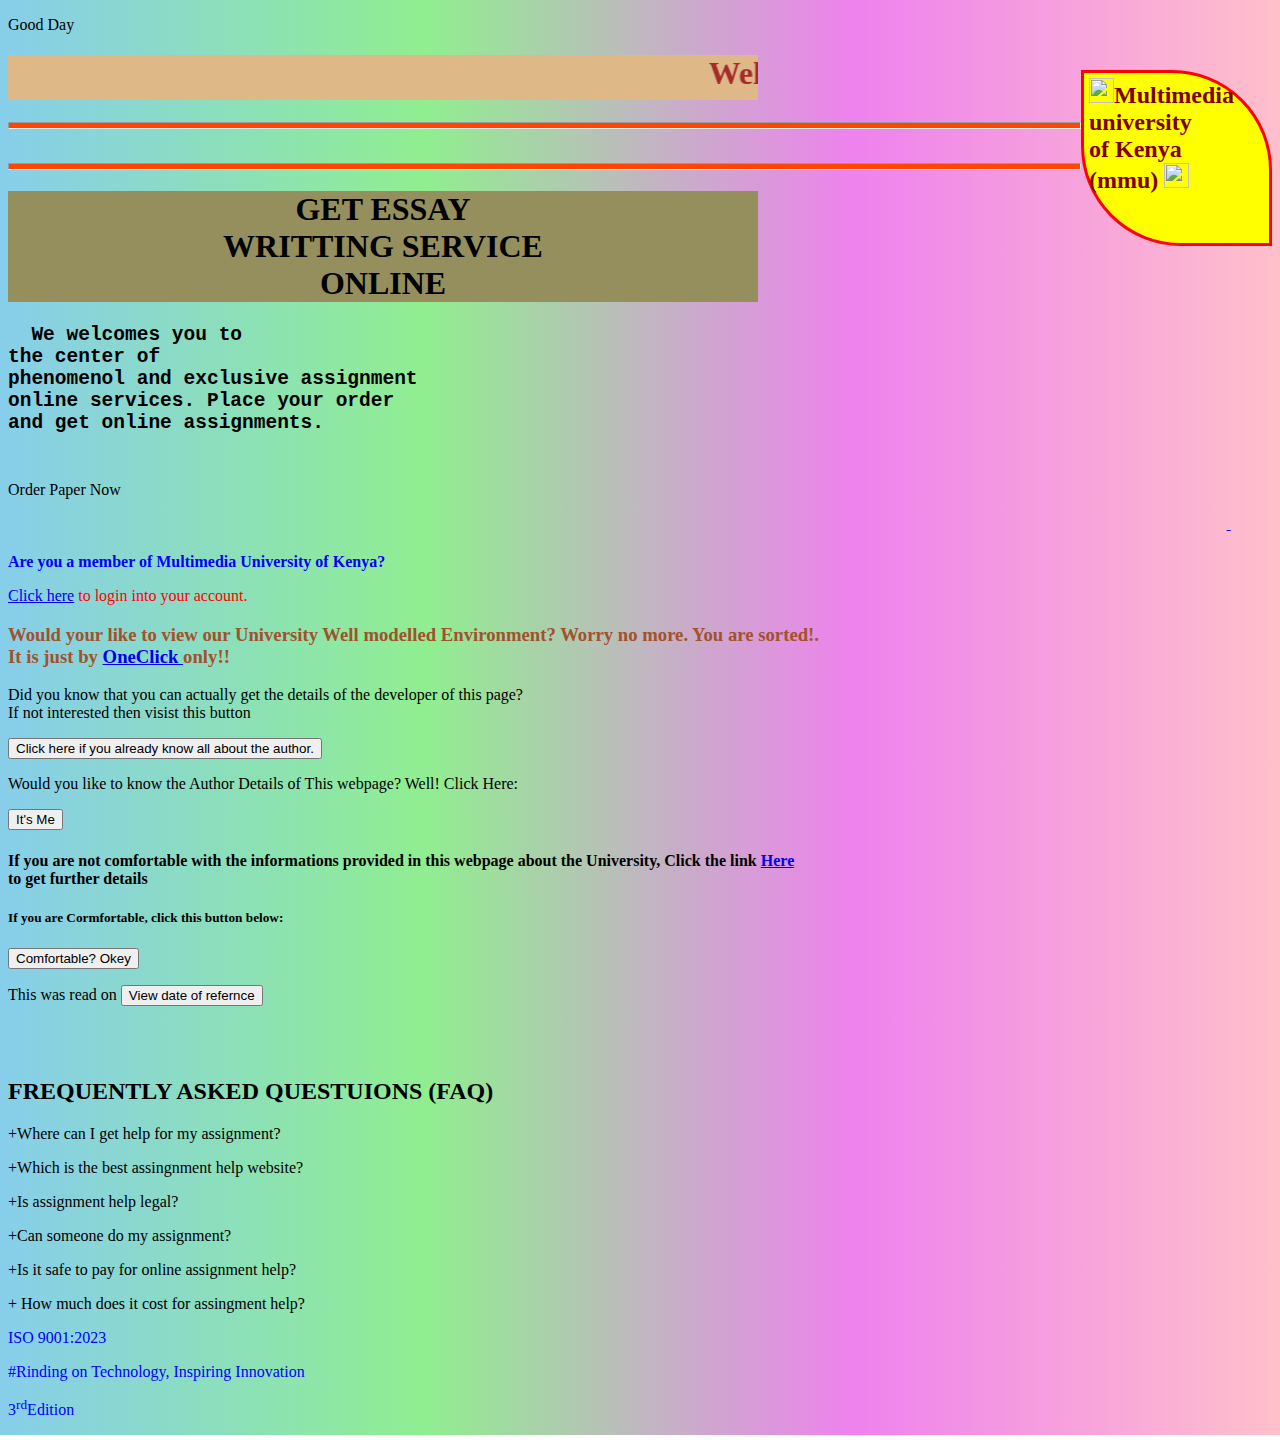
==== uni.html/index.html @ d45cbf3f "Create index.html" ====
<!DOCTYPE html>
<html>
<head>
    <title>www.mmu.co.ke</title>
<link rel="stylesheet" href="iniindex.css">
<script src="uniindex.js"></script>
</head>

<body>
  
  <p id="hour"></p>
 <script>
  const hour=new Date().getHours();
let greeting;
if (hour<18) {
    greeting="Good Day";
} else {
greeting="Good Evenning";
}
document.getElementById('hour').innerHTML=greeting;
 </script>

 
<h2 class="logo">  <a href="C:\Users\hp\Nicholas T Dropbox\NICHOLAS TERER\PC\Desktop\Universty\uni.html\image\1647414912973.jpg"><img src="C:\Users\hp\Nicholas T Dropbox\NICHOLAS TERER\PC\Desktop\Universty\uni.html\image\1647414912973.jpg" alt="" width="25px" height="25px"></a>Multimedia<br> university<br> of Kenya<br>(mmu) <a href="C:\Users\hp\Nicholas T Dropbox\NICHOLAS TERER\PC\Desktop\Universty\uni.html\image\1647414912983.jpg"><img src="C:\Users\hp\Nicholas T Dropbox\NICHOLAS TERER\PC\Desktop\Universty\uni.html\image\1647414912983.jpg" alt="" width="25px" height="25px"></a></h2>
  <h1 style="color: brown;"  style="background-color: aquamarine; margin-inline-end: 0%;"><marquee>Welcome to Multimedia University of Kenya</marquee></h1> 
  <hr style="color: orange;" height="50px" class="hri">
  
  <div class="home">
    <img src="" alt="">
    <hr class="hrr">
<h1 style="background-color:  rgb(148, 143, 92);">GET ESSAY<br> WRITTING SERVICE<br> ONLINE</h1>
<pre>
<h2>  We welcomes you to 
the center of
phenomenol and exclusive assignment 
online services. Place your order
and get online assignments.
</h2>
</pre>
<p onclick="document.getElementById('order').style.display='block'" class="order">Order Paper Now</p>
<p style="display: none;" id="order">visist <a href="unilogin.html">Order Paper </a> to register</p>

</div>
  
  
  <marquee><a href="C:\Users\hp\Nicholas T Dropbox\NICHOLAS TERER\PC\Desktop\Universty\uni.html\image\1647414912963.jpg"><img src="C:\Users\hp\Nicholas T Dropbox\NICHOLAS TERER\PC\Desktop\Universty\uni.html\image\1647414912963.jpg" alt="" height="300px"></a> <a href="C:\Users\hp\Nicholas T Dropbox\NICHOLAS TERER\PC\Desktop\Universty\uni.html\image\1647414912964.jpg"><img src="C:\Users\hp\Nicholas T Dropbox\NICHOLAS TERER\PC\Desktop\Universty\uni.html\image\1647414912964.jpg" alt="" height="300px"> </a> <a href="C:\Users\hp\Nicholas T Dropbox\NICHOLAS TERER\PC\Desktop\Universty\uni.html\image\1647414912973.jpg"><img src="C:\Users\hp\Nicholas T Dropbox\NICHOLAS TERER\PC\Desktop\Universty\uni.html\image\1647414912973.jpg" alt="" height="300px"></a> <a href="C:\Users\hp\Nicholas T Dropbox\NICHOLAS TERER\PC\Desktop\Universty\uni.html\image\1647414912976.jpg"><img src="C:\Users\hp\Nicholas T Dropbox\NICHOLAS TERER\PC\Desktop\Universty\uni.html\image\1647414912976.jpg" alt="" height="300px"></a></marquee>
 
  
 
  <p style="color: blue;"><strong>Are you a member of Multimedia University of Kenya?</strong></p>
<p style="color: red;" "><a href="unilogin.html">Click here</a> to login into your account.</p>

<h3  style="color: sienna;">Would your like to view our University Well modelled Environment? Worry no more. You are sorted!.<br> It is just by <a href="unipic.html">OneClick </a> only!!</h3>

<p id="view">Did you know that you can actually get the details of the developer of this page?<br> If not interested then visist this button</p>
<button type="button" onclick="document.getElementById('view').style.display='none'">Click here if you already know all about the author.</button>

<p id="detail" style="display: none;">Email: johanagikonyo552@gmail.com<br>Tel: 7686332<br> Postal Address:969-20300</p>
<p>Would you like to know the Author Details of This webpage? Well! Click Here:</p>
<button type="button" onclick="document.getElementById('detail').style.display='block'">It's Me</button>

<h4 id="comf">If you are not comfortable with the informations provided in this webpage about the University, Click the link <a href="uniinfo.html">Here</a><br>to get further details</h4>


<h5>If you are Cormfortable, click this button below:</h5>
<button type="button" onclick="document.getElementById('comf').innerHTML='Thank you!'">Comfortable? Okey</button>

<p>This was read on <button type="button" onclick="document.getElementById('yes').innerHTML=Date()">View date of refernce</button></p>
<p id="yes"></p><br><br>
<h2>FREQUENTLY ASKED QUESTUIONS (FAQ)</h2>

<p onclick="document.getElementById('simo').style.display='block'" class="shandow">+Where can I get help for my assignment?</p>
<p id="simo" style="display: none;">Using our platform find your expert assignment writer. Simply, submit your requrement<br>
on the website along with your details and our experts will get back to you instantly.</p>
 
<p onclick="document.getElementById('sim').style.display='block'" class="shandow">+Which is the best assingnment help website?</p>
<p id="sim" style="display: none;">You have already reached us, no need to go any further. Our academic writers  <br>offer academic writting services to students across the globe.</p>

<p onclick="document.getElementById('si').style.display='block'" class="shandow">+Is assignment help legal?</p>
<p id="si" style="display: none;">Yes.There was a time when assignment help from extetrnal soursces was a adebate but not any more. <br>Today students need academic support from academic experts to score good marks and get an edge over other collegues</p>

<p onclick="document.getElementById('sik').style.display='block'" class="shandow">+Can someone do my assignment?</p>
<p id="sik" style="display: none;">Sure! Our academic writters are helping our students to complete their assignments for years now. <br>Our aim now is to deliver quqality and plagiarism-free content to the students before the deadline.</p>

<p onclick="document.getElementById('simk').style.display='block'" class="shandow">+Is it safe to pay for online assignment help?</p>
<p id="simk" style="display: none;">Yes,security is our topmost priority. Our payment methods are 100% secure <br>and every transaction is encrypted <br></p>

<p onclick="document.getElementById('sk').style.display='block'" class="shandow">+ How much does it cost for assingment help?</p>
<p id="sk" style="display: none;">Our prices are highly competitive and you will not find such impeccamble assignment writting service anywhere. <br>Our cheap assignment services are easily available and affordable to students.</p>

<footer style="color: blue;">
    <p>ISO 9001:2023</p>
  <p>#Rinding on Technology, Inspiring Innovation</p> 
<P>3<SUp>rd</SUp>Edition</P>
</footer>


</body>
</html>
---- uni.html/iniindex.css ----
.logo{
    background-color: yellow;
    border-radius: 0 100px 0 100px;
    color: maroon;
    float: right;
    padding: 5px;
    border: solid red;
    width: 175px;
    height: 160px;
}
body{
    background: linear-gradient(90deg, skyBlue, lightGreen,   violet, pink);
}
h1{
    text-align: center;
    background-color: burlywood;
width: 750px;
}
hr{
    background-color: orangered;
    height: 5px;
}
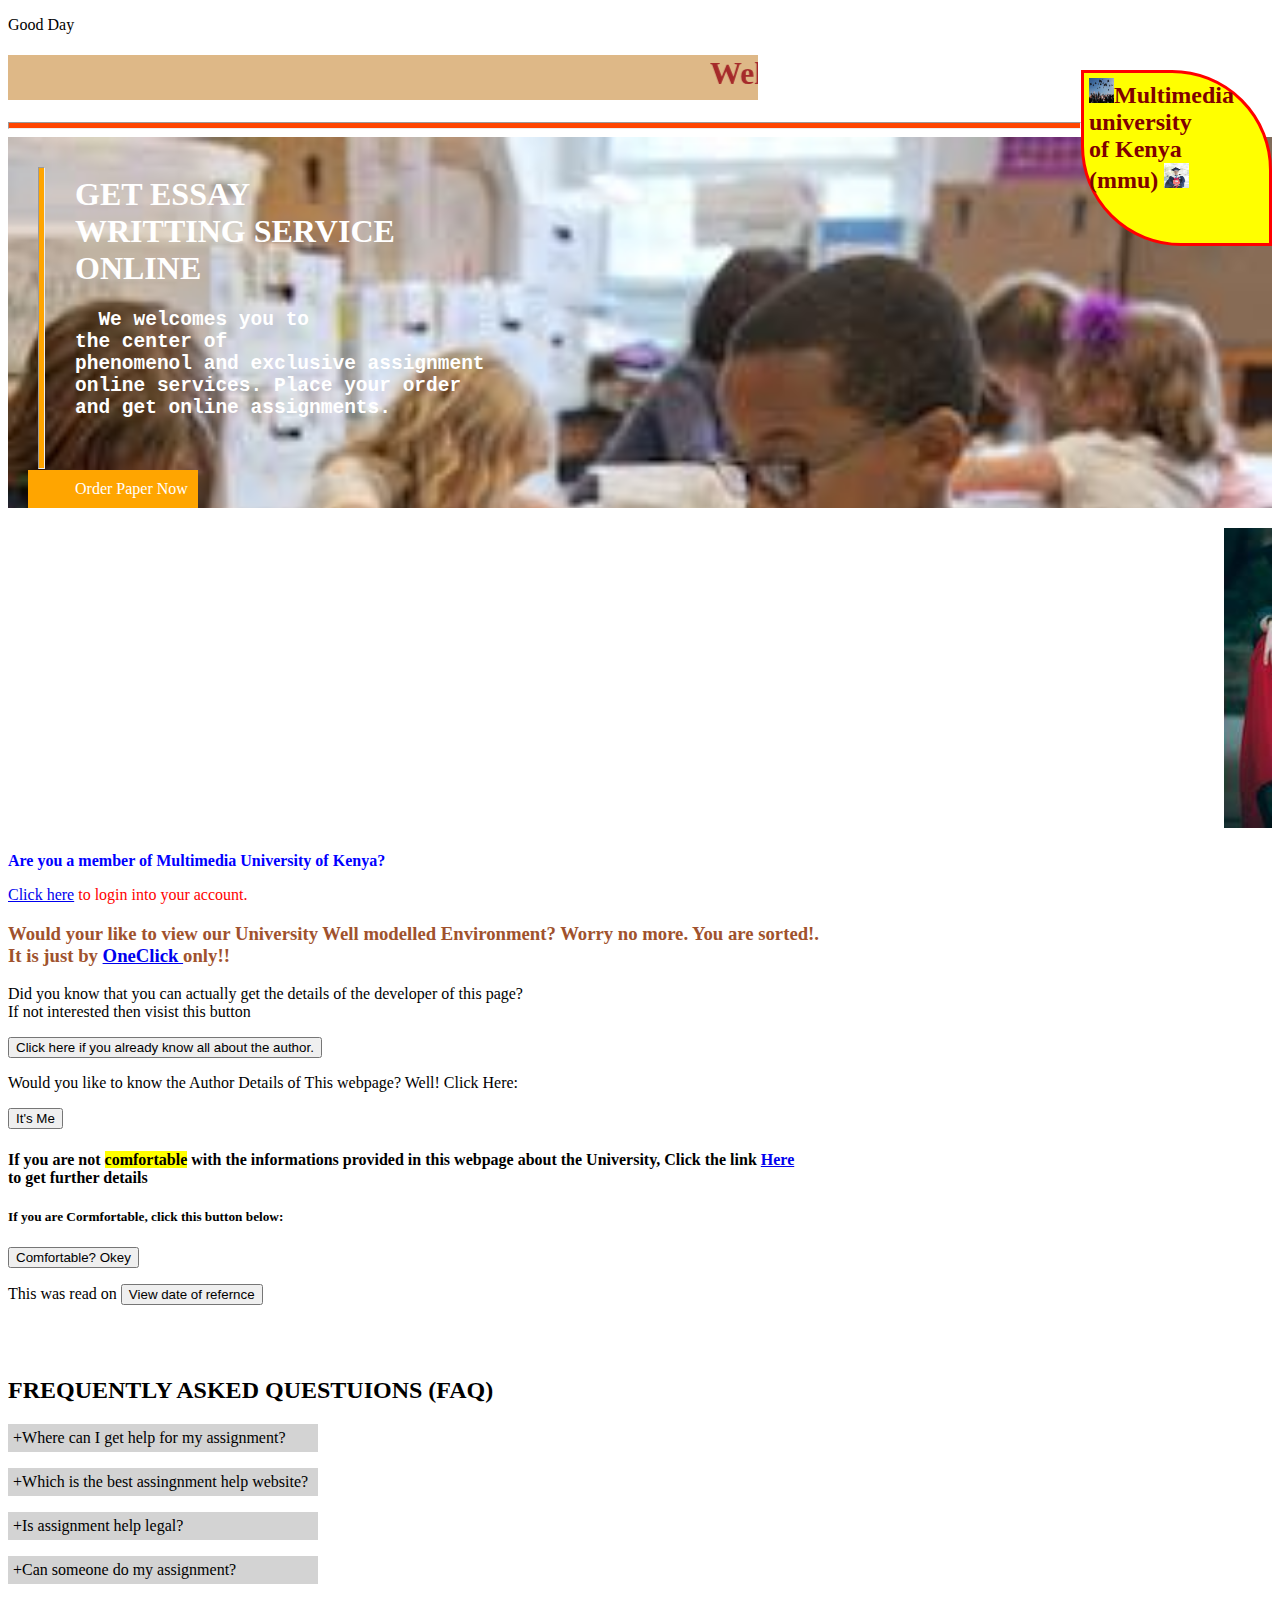
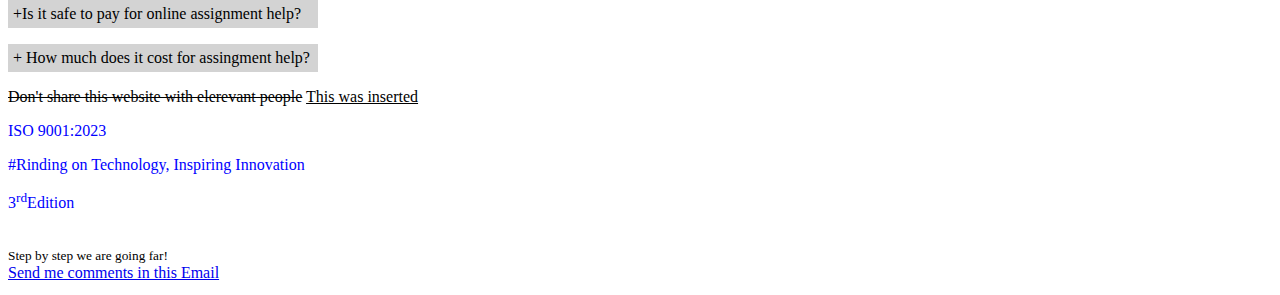
==== commit daaa45c1: "commits" ====
--- a/uni.html/index.html
+++ b/uni.html/index.html
@@ -4,6 +4,7 @@
     <title>www.mmu.co.ke</title>
 <link rel="stylesheet" href="iniindex.css">
 <script src="uniindex.js"></script>
+<link rel="icon" href=".\image\1647414912986.jpg">
 </head>
 
 <body>
@@ -21,14 +22,14 @@
  </script>
 
  
-<h2 class="logo">  <a href="C:\Users\hp\Nicholas T Dropbox\NICHOLAS TERER\PC\Desktop\Universty\uni.html\image\1647414912973.jpg"><img src="C:\Users\hp\Nicholas T Dropbox\NICHOLAS TERER\PC\Desktop\Universty\uni.html\image\1647414912973.jpg" alt="" width="25px" height="25px"></a>Multimedia<br> university<br> of Kenya<br>(mmu) <a href="C:\Users\hp\Nicholas T Dropbox\NICHOLAS TERER\PC\Desktop\Universty\uni.html\image\1647414912983.jpg"><img src="C:\Users\hp\Nicholas T Dropbox\NICHOLAS TERER\PC\Desktop\Universty\uni.html\image\1647414912983.jpg" alt="" width="25px" height="25px"></a></h2>
-  <h1 style="color: brown;"  style="background-color: aquamarine; margin-inline-end: 0%;"><marquee>Welcome to Multimedia University of Kenya</marquee></h1> 
+<h2 class="logo">  <a href=".\image\1647414912976.jpg"><img src=".\image\1647414912976.jpg" alt="" width="25px" height="25px"></a>Multimedia<br> university<br> of Kenya<br>(mmu) <a href="./image/1647414912963.jpg"><img src="./image/1647414912963.jpg" alt="" width="25px" height="25px"></a></h2>
+  <h1 style="color: brown;"   class="marquee"><marquee>Welcome to Multimedia University of Kenya</marquee></h1> 
   <hr style="color: orange;" height="50px" class="hri">
   
   <div class="home">
     <img src="" alt="">
     <hr class="hrr">
-<h1 style="background-color:  rgb(148, 143, 92);">GET ESSAY<br> WRITTING SERVICE<br> ONLINE</h1>
+<h1 title="This is an advert.">GET ESSAY<br> WRITTING SERVICE<br> ONLINE</h1>
 <pre>
 <h2>  We welcomes you to 
 the center of
@@ -43,11 +44,11 @@
 </div>
   
   
-  <marquee><a href="C:\Users\hp\Nicholas T Dropbox\NICHOLAS TERER\PC\Desktop\Universty\uni.html\image\1647414912963.jpg"><img src="C:\Users\hp\Nicholas T Dropbox\NICHOLAS TERER\PC\Desktop\Universty\uni.html\image\1647414912963.jpg" alt="" height="300px"></a> <a href="C:\Users\hp\Nicholas T Dropbox\NICHOLAS TERER\PC\Desktop\Universty\uni.html\image\1647414912964.jpg"><img src="C:\Users\hp\Nicholas T Dropbox\NICHOLAS TERER\PC\Desktop\Universty\uni.html\image\1647414912964.jpg" alt="" height="300px"> </a> <a href="C:\Users\hp\Nicholas T Dropbox\NICHOLAS TERER\PC\Desktop\Universty\uni.html\image\1647414912973.jpg"><img src="C:\Users\hp\Nicholas T Dropbox\NICHOLAS TERER\PC\Desktop\Universty\uni.html\image\1647414912973.jpg" alt="" height="300px"></a> <a href="C:\Users\hp\Nicholas T Dropbox\NICHOLAS TERER\PC\Desktop\Universty\uni.html\image\1647414912976.jpg"><img src="C:\Users\hp\Nicholas T Dropbox\NICHOLAS TERER\PC\Desktop\Universty\uni.html\image\1647414912976.jpg" alt="" height="300px"></a></marquee>
+  <marquee><a href="./image/1647414912962.jpg"><img src="./image/1647414912962.jpg" alt="" height="300px"></a> <a href="./image/1647414912963.jpg"><img src="./image/1647414912963.jpg" alt="" height="300px"> </a> <a href="./image/1647414912964.jpg"><img src="./image/1647414912964.jpg" alt="" height="300px"></a> <a href="./image/1647414912975.jpg"><img src="./image/1647414912975.jpg" alt="" height="300px"></a></marquee>
  
   
  
-  <p style="color: blue;"><strong>Are you a member of Multimedia University of Kenya?</strong></p>
+  <p style="color: blue;"><strong title="answer me please!">Are you a member of Multimedia University of Kenya?</strong></p>
 <p style="color: red;" "><a href="unilogin.html">Click here</a> to login into your account.</p>
 
 <h3  style="color: sienna;">Would your like to view our University Well modelled Environment? Worry no more. You are sorted!.<br> It is just by <a href="unipic.html">OneClick </a> only!!</h3>
@@ -59,7 +60,7 @@
 <p>Would you like to know the Author Details of This webpage? Well! Click Here:</p>
 <button type="button" onclick="document.getElementById('detail').style.display='block'">It's Me</button>
 
-<h4 id="comf">If you are not comfortable with the informations provided in this webpage about the University, Click the link <a href="uniinfo.html">Here</a><br>to get further details</h4>
+<h4 id="comf">If you are not <mark>comfortable</mark>  with the informations provided in this webpage about the University, Click the link <a href="uniinfo.html">Here</a><br>to get further details</h4>
 
 
 <h5>If you are Cormfortable, click this button below:</h5>
@@ -88,12 +89,19 @@
 <p onclick="document.getElementById('sk').style.display='block'" class="shandow">+ How much does it cost for assingment help?</p>
 <p id="sk" style="display: none;">Our prices are highly competitive and you will not find such impeccamble assignment writting service anywhere. <br>Our cheap assignment services are easily available and affordable to students.</p>
 
+<del title="Warning">Don't share this website with elerevant people</del>
+<ins>This was inserted</ins><br>
+
+
 <footer style="color: blue;">
     <p>ISO 9001:2023</p>
   <p>#Rinding on Technology, Inspiring Innovation</p> 
 <P>3<SUp>rd</SUp>Edition</P>
-</footer>
+</footer><br>
+<small>Step by step we are going far!</small><br>
+<!.. yes thats my first page..>
+<a href="mailto:johanagikonyo552@gmail.com">Send me comments in this Email</a>
 
 
 </body>
-</html>
+</html>--- a/uni.html/iniindex.css
+++ b/uni.html/iniindex.css
@@ -8,15 +8,52 @@
     width: 175px;
     height: 160px;
 }
-body{
-    background: linear-gradient(90deg, skyBlue, lightGreen,   violet, pink);
-}
-h1{
+
+    
+
+.marquee{
     text-align: center;
     background-color: burlywood;
 width: 750px;
 }
-hr{
+.hri{
     background-color: orangered;
     height: 5px;
+}
+.hrr{
+    width: 5px;
+    height: 300px;
+    background-color: orange;
+    float: left;
+    margin: 30px;
+}
+.home{
+    color: white;
+    background-image: url("./image/1647414912980.jpg");
+background-repeat: no-repeat;
+background-size: cover;
+    
+}
+.shandow{
+    background-color: rgb(211, 211, 211);
+    width: 300px;
+    padding: 5px;
+    
+    
+}
+.order{
+    margin: 20px;
+    color: white;
+    background-color: orange;
+    padding: 10px;
+    width: 150px;
+}
+body{
+    background-image: url("./image/");
+    background-position: center;
+    background-repeat: no-repeat;
+    background-size: cover;
+}
+.marquee{
+   
 }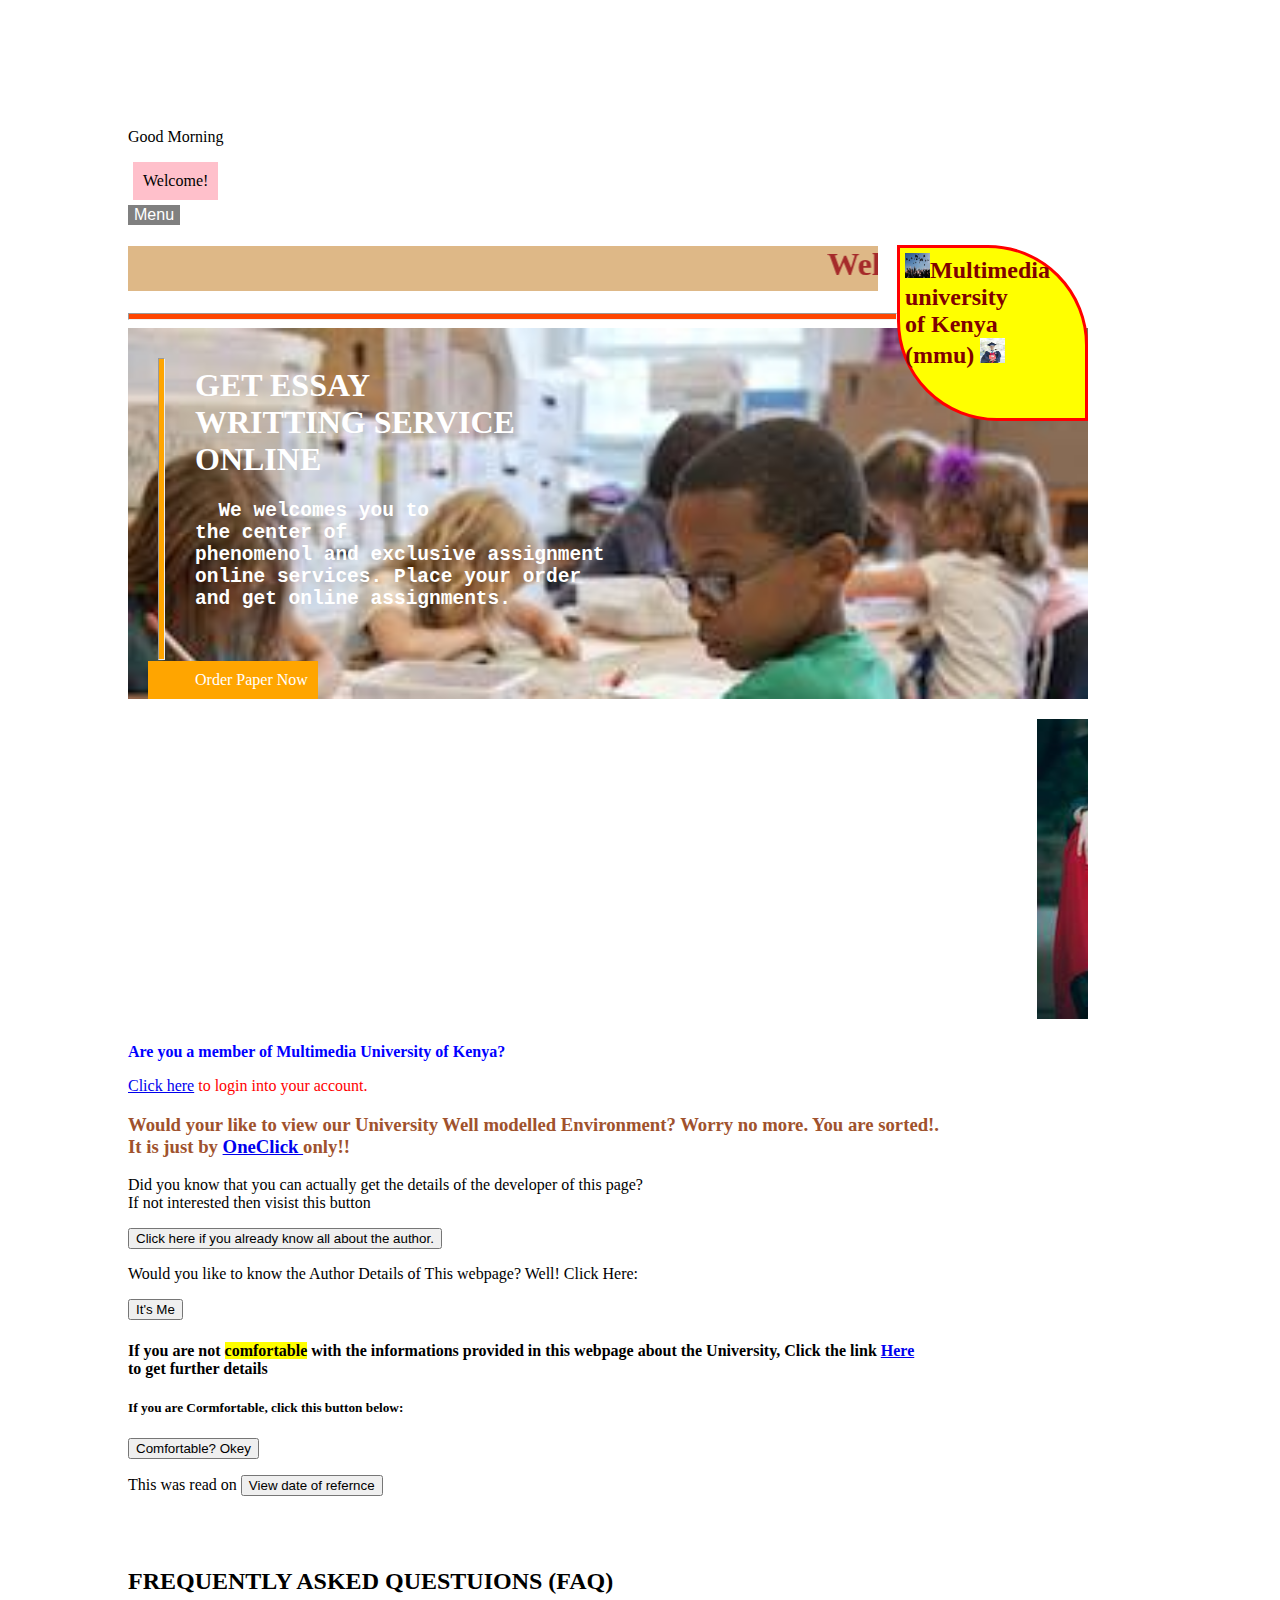
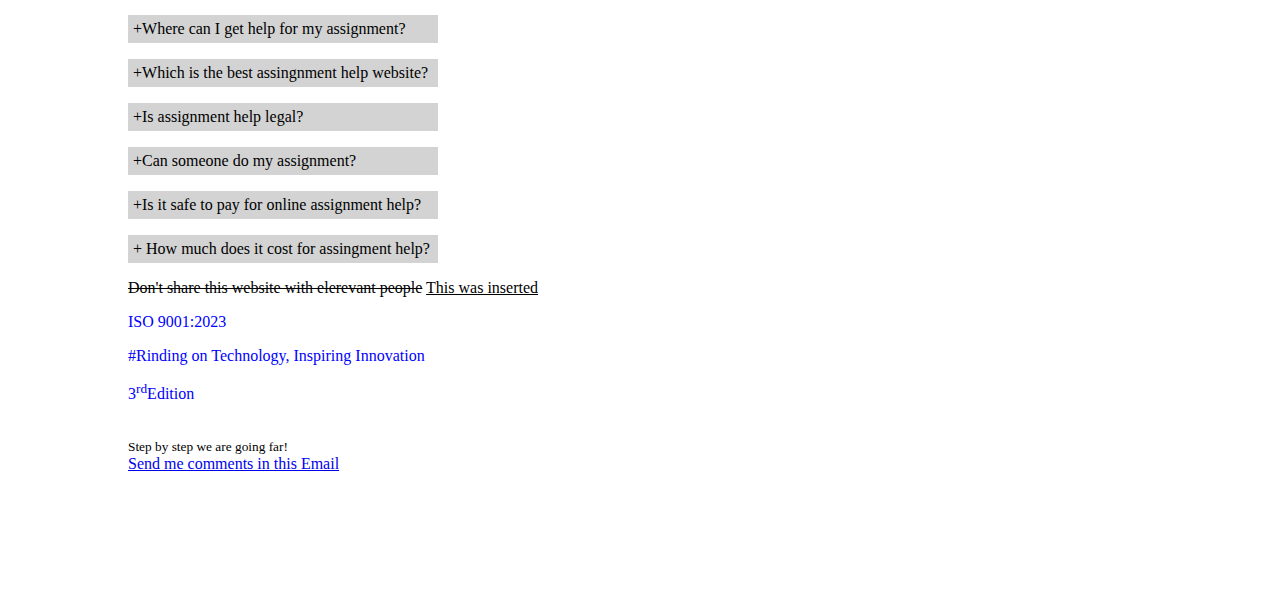
==== commit 4226005d: "mores" ====
--- a/uni.html/index.html
+++ b/uni.html/index.html
@@ -3,25 +3,35 @@
 <head>
     <title>www.mmu.co.ke</title>
 <link rel="stylesheet" href="iniindex.css">
+
 <script src="uniindex.js"></script>
 <link rel="icon" href=".\image\1647414912986.jpg">
 </head>
 
 <body>
-  
   <p id="hour"></p>
  <script>
   const hour=new Date().getHours();
 let greeting;
 if (hour<18) {
-    greeting="Good Day";
+    greeting="Good Morning";
 } else {
 greeting="Good Evenning";
 }
 document.getElementById('hour').innerHTML=greeting;
  </script>
-
- 
+<div class="wel">
+Welcome!
+</div>
+ <div class="dropdown">
+<button class="menu">Menu</button>
+<div class="list">
+<a href="#">Applications</a>
+<a href="#">Your Progress</a>
+<a href="#">Results</a>
+<a href="#">About</a>
+</div>
+</div>
 <h2 class="logo">  <a href=".\image\1647414912976.jpg"><img src=".\image\1647414912976.jpg" alt="" width="25px" height="25px"></a>Multimedia<br> university<br> of Kenya<br>(mmu) <a href="./image/1647414912963.jpg"><img src="./image/1647414912963.jpg" alt="" width="25px" height="25px"></a></h2>
   <h1 style="color: brown;"   class="marquee"><marquee>Welcome to Multimedia University of Kenya</marquee></h1> 
   <hr style="color: orange;" height="50px" class="hri">
--- a/uni.html/iniindex.css
+++ b/uni.html/iniindex.css
@@ -49,11 +49,74 @@
     width: 150px;
 }
 body{
-    background-image: url("./image/");
-    background-position: center;
-    background-repeat: no-repeat;
-    background-size: cover;
+    width: 75%;
+    animation-name: body;
+    animation-duration: 5s;
+    animation-iteration-count: 1;
+    animation-delay: 1s;
 }
+@keyframes body{
+
+from{width: 75%; background-color: yellowgreen;}
+to{width: 50%; background-color: papayawhip;}
+}
+
+
+
+
+
 .marquee{
    
+}
+body{
+margin: 10%;
+
+
+}
+.menu{
+    background-color: grey;
+    color: white;
+    font-size: 13px;
+    font-size: 16px;
+    border: none;
+    cursor: pointer;
+    display: flex;
+    
+    
+}
+.menu:hover{
+    background-color: yellowgreen;
+}
+.list{
+    background-color: lightblue;
+    display: none;
+    width: 10%;
+}
+.list a{
+    display: block;
+}
+.list a:hover{
+    background-color: white;
+}
+.dropdown:hover .list{
+    display: block;
+}
+
+.wel{
+    background-color: pink;
+    width: 65px;
+    padding: 10px;
+    margin: 5px;
+    animation-name: wel;
+    animation-duration: 5s;
+    animation-iteration-count: infinite;
+}
+@keyframes wel{
+0%{background-color: sandybrown;}
+25%{background-color: salmon;}
+50%{background-color: green;}
+75%{background-color: blue;}
+100%{background-color: mediumaquamarine;}
+
+
 }